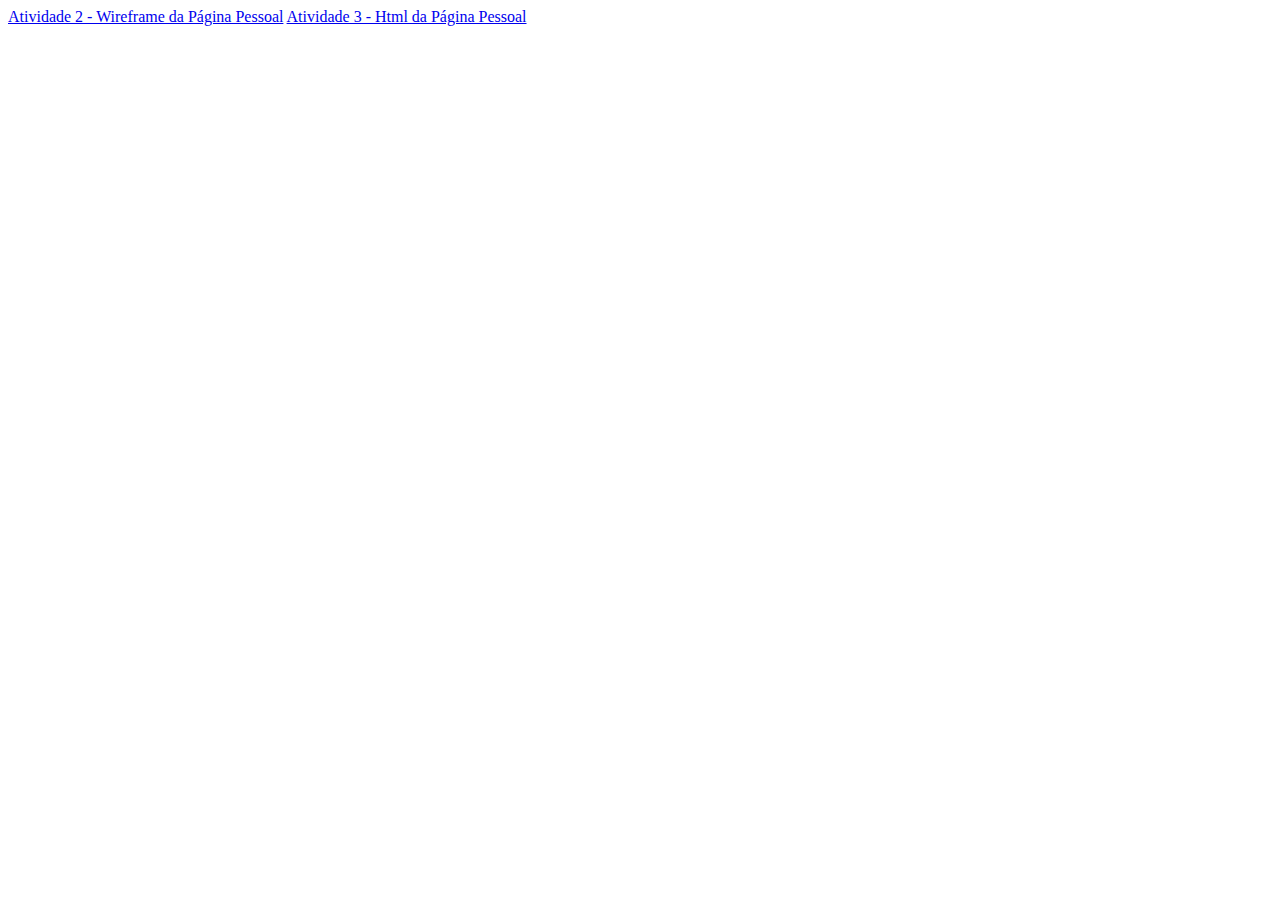
==== index.html @ b6ff06bc "Update index.html" ====
<!DOCTYPE html>
<html long="pt-br">
<head>
    <title>DW1A3</title>
</head>
<body>
    <a href="/atividades/A2" target="_self">Atividade 2 - Wireframe da Página Pessoal</a>
    <a href="/atividades/A3" target="_self">Atividade 3 - Html da Página Pessoal</a>
</body>
</html>
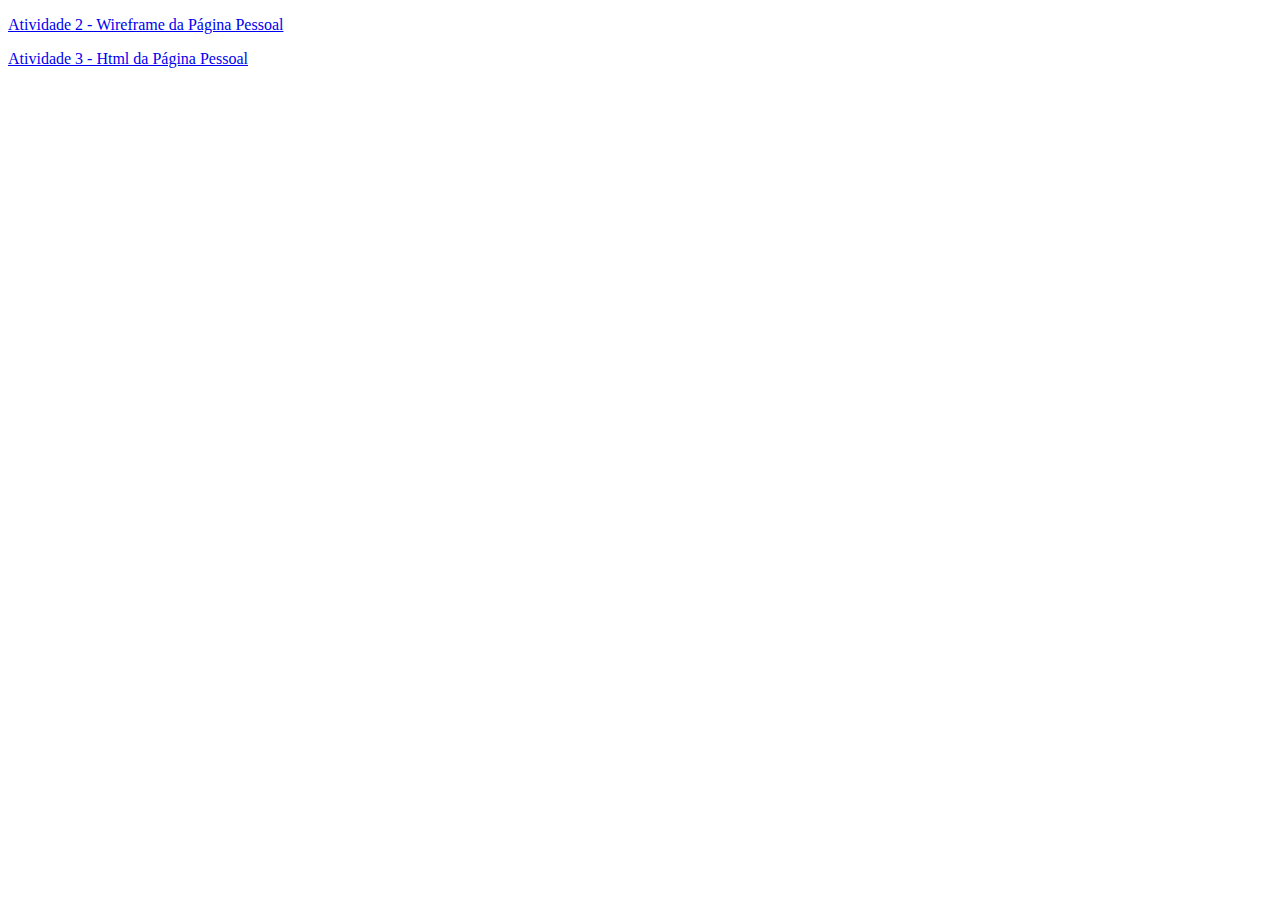
==== commit d695fff6: "Update index.html" ====
--- a/index.html
+++ b/index.html
@@ -4,7 +4,7 @@
     <title>DW1A3</title>
 </head>
 <body>
-    <a href="/atividades/A2" target="_self">Atividade 2 - Wireframe da Página Pessoal</a>
-    <a href="/atividades/A3" target="_self">Atividade 3 - Html da Página Pessoal</a>
+    <p><a href="/dw1a3/atividades/A2" target="_self">Atividade 2 - Wireframe da Página Pessoal</a></p>
+    <p><a href="/dw1a3/atividades/A3" target="_self">Atividade 3 - Html da Página Pessoal</a></p>
 </body>
 </html>
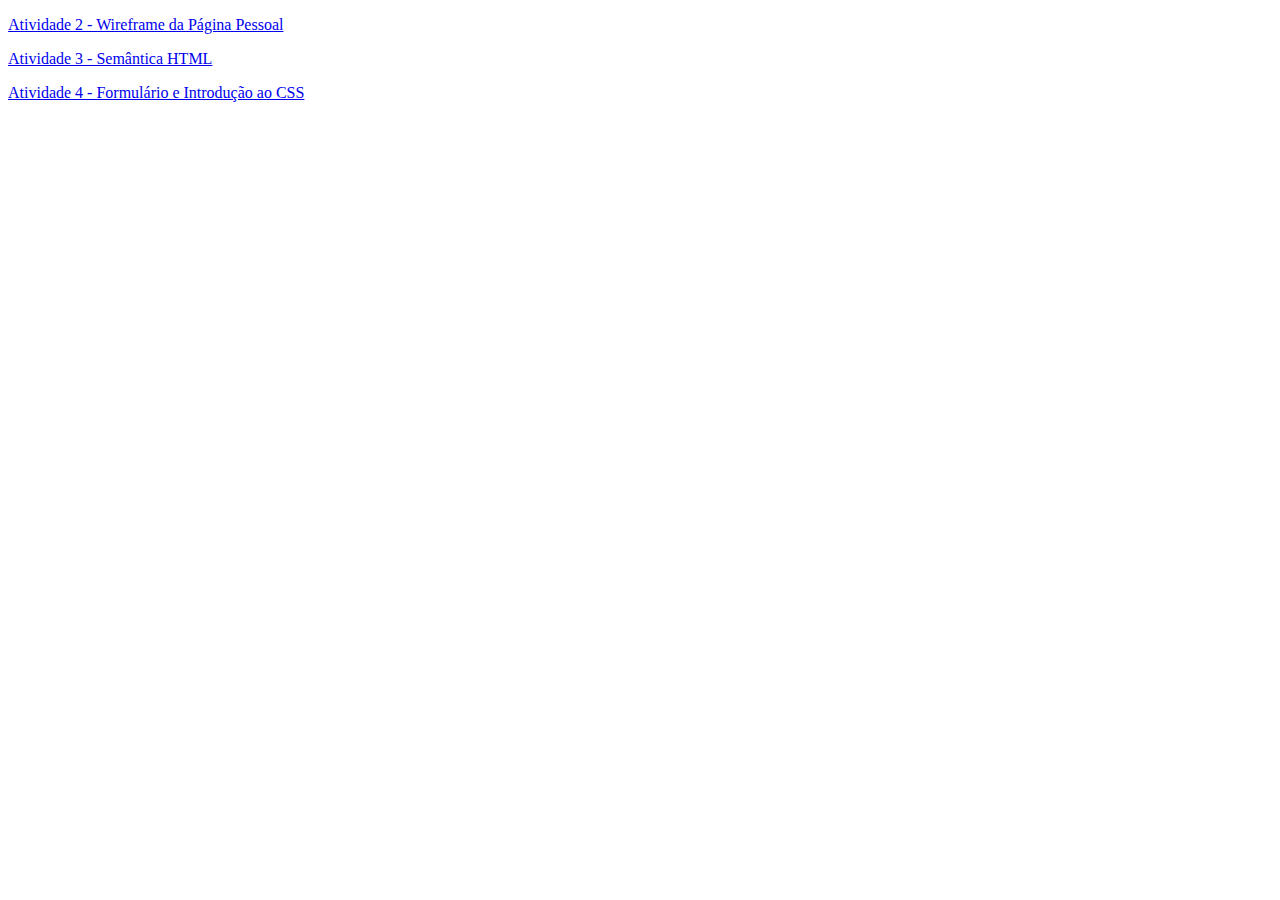
==== commit 62be281d: "Update index.html" ====
--- a/index.html
+++ b/index.html
@@ -5,6 +5,7 @@
 </head>
 <body>
     <p><a href="/dw1a3/atividades/A2" target="_self">Atividade 2 - Wireframe da Página Pessoal</a></p>
-    <p><a href="/dw1a3/atividades/A3" target="_self">Atividade 3 - Html da Página Pessoal</a></p>
+    <p><a href="/dw1a3/atividades/A3" target="_self">Atividade 3 - Semântica HTML</a></p>
+    <p><a href="/dw1a3/atividades/A4" target="_self">Atividade 4 - Formulário e Introdução ao CSS</a></p>
 </body>
 </html>
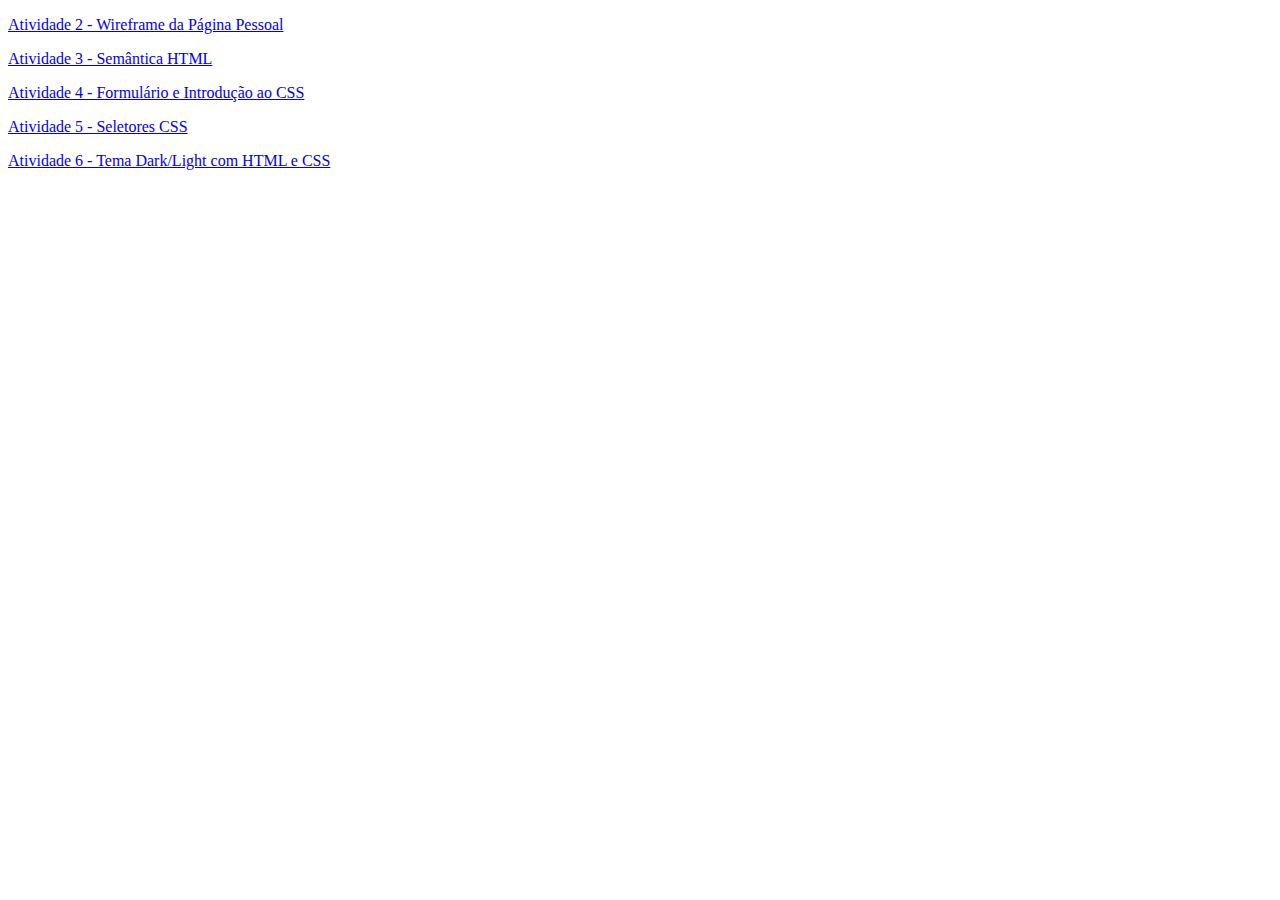
==== commit 3983bbc5: "add A5" ====
--- a/index.html
+++ b/index.html
@@ -7,5 +7,7 @@
     <p><a href="/dw1a3/atividades/A2" target="_self">Atividade 2 - Wireframe da Página Pessoal</a></p>
     <p><a href="/dw1a3/atividades/A3" target="_self">Atividade 3 - Semântica HTML</a></p>
     <p><a href="/dw1a3/atividades/A4" target="_self">Atividade 4 - Formulário e Introdução ao CSS</a></p>
+    <p><a href="/dw1a3/atividades/A5" target="_self">Atividade 5 - Seletores CSS</a></p>
+    <p><a href="/dw1a3/atividades/A6" target="_self">Atividade 6 - Tema Dark/Light com HTML e CSS</a></p>
 </body>
 </html>
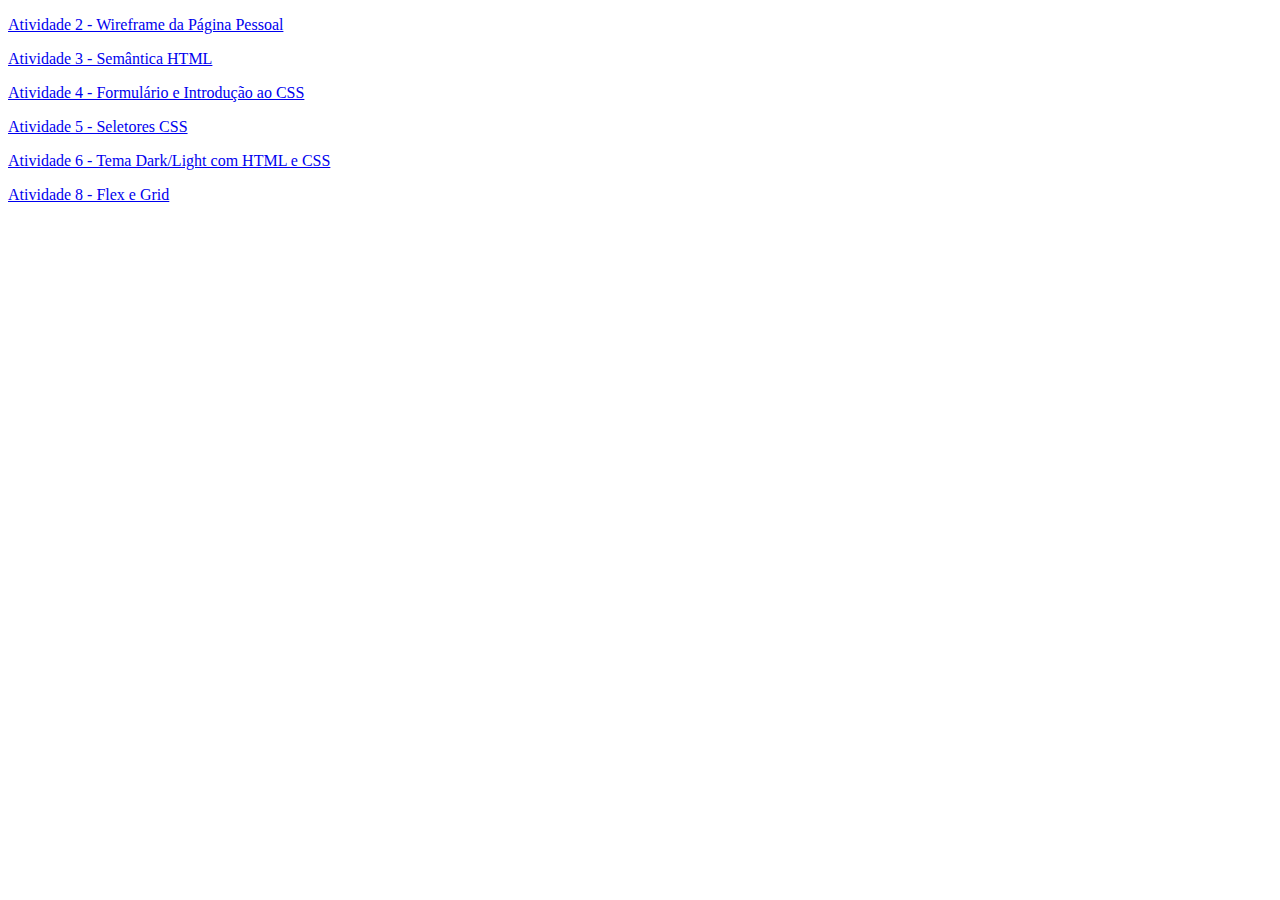
==== commit d4115582: "add A8" ====
--- a/index.html
+++ b/index.html
@@ -9,5 +9,6 @@
     <p><a href="/dw1a3/atividades/A4" target="_self">Atividade 4 - Formulário e Introdução ao CSS</a></p>
     <p><a href="/dw1a3/atividades/A5" target="_self">Atividade 5 - Seletores CSS</a></p>
     <p><a href="/dw1a3/atividades/A6" target="_self">Atividade 6 - Tema Dark/Light com HTML e CSS</a></p>
+    <p><a href="/dw1a3/atividades/A8" target="_self">Atividade 8 - Flex e Grid</a></p>
 </body>
 </html>
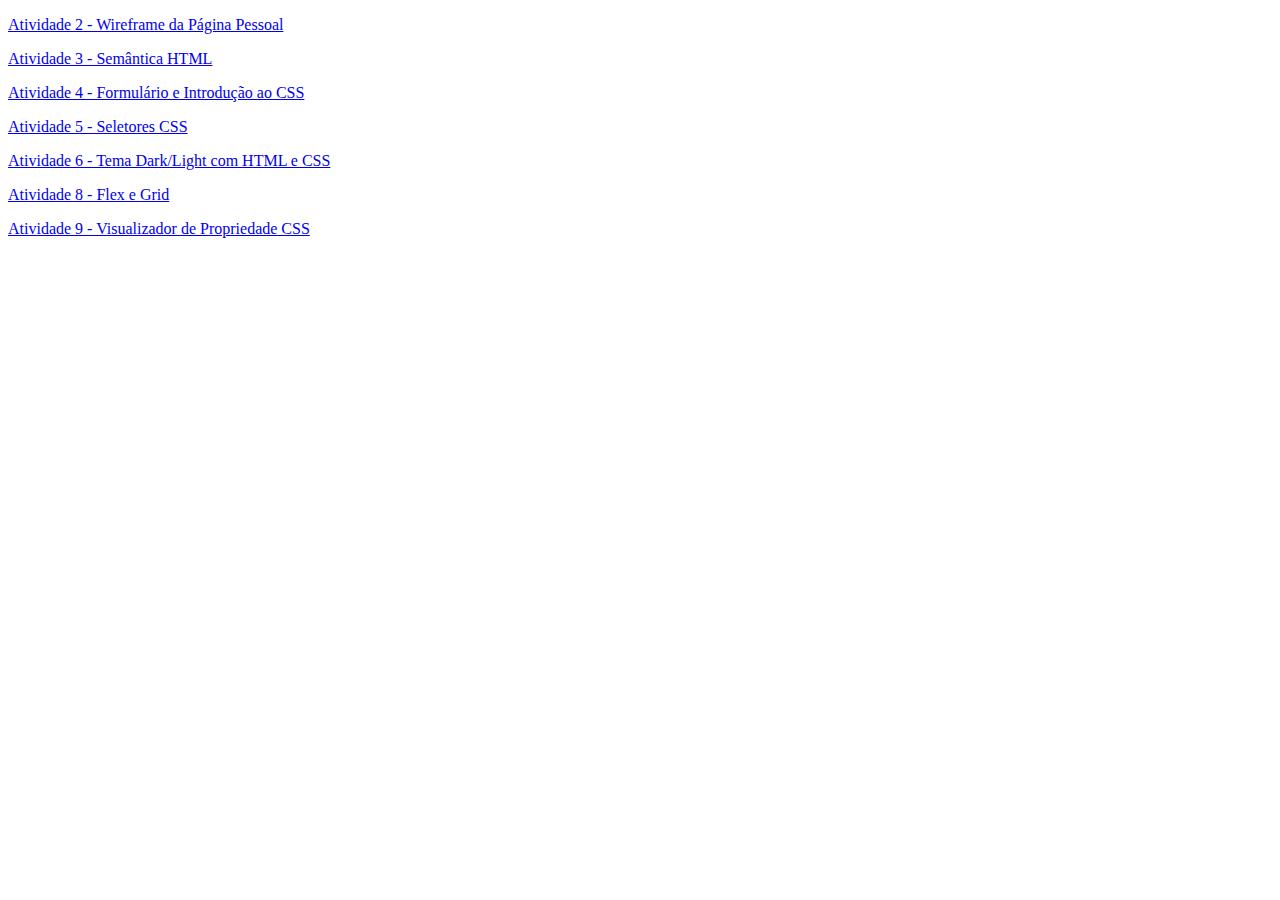
==== commit 00e5e400: "Update index.html" ====
--- a/index.html
+++ b/index.html
@@ -10,5 +10,6 @@
     <p><a href="/dw1a3/atividades/A5" target="_self">Atividade 5 - Seletores CSS</a></p>
     <p><a href="/dw1a3/atividades/A6" target="_self">Atividade 6 - Tema Dark/Light com HTML e CSS</a></p>
     <p><a href="/dw1a3/atividades/A8" target="_self">Atividade 8 - Flex e Grid</a></p>
+    <p><a href="/dw1a3/atividades/A9" target="_self">Atividade 9 - Visualizador de Propriedade CSS</a></p>
 </body>
 </html>
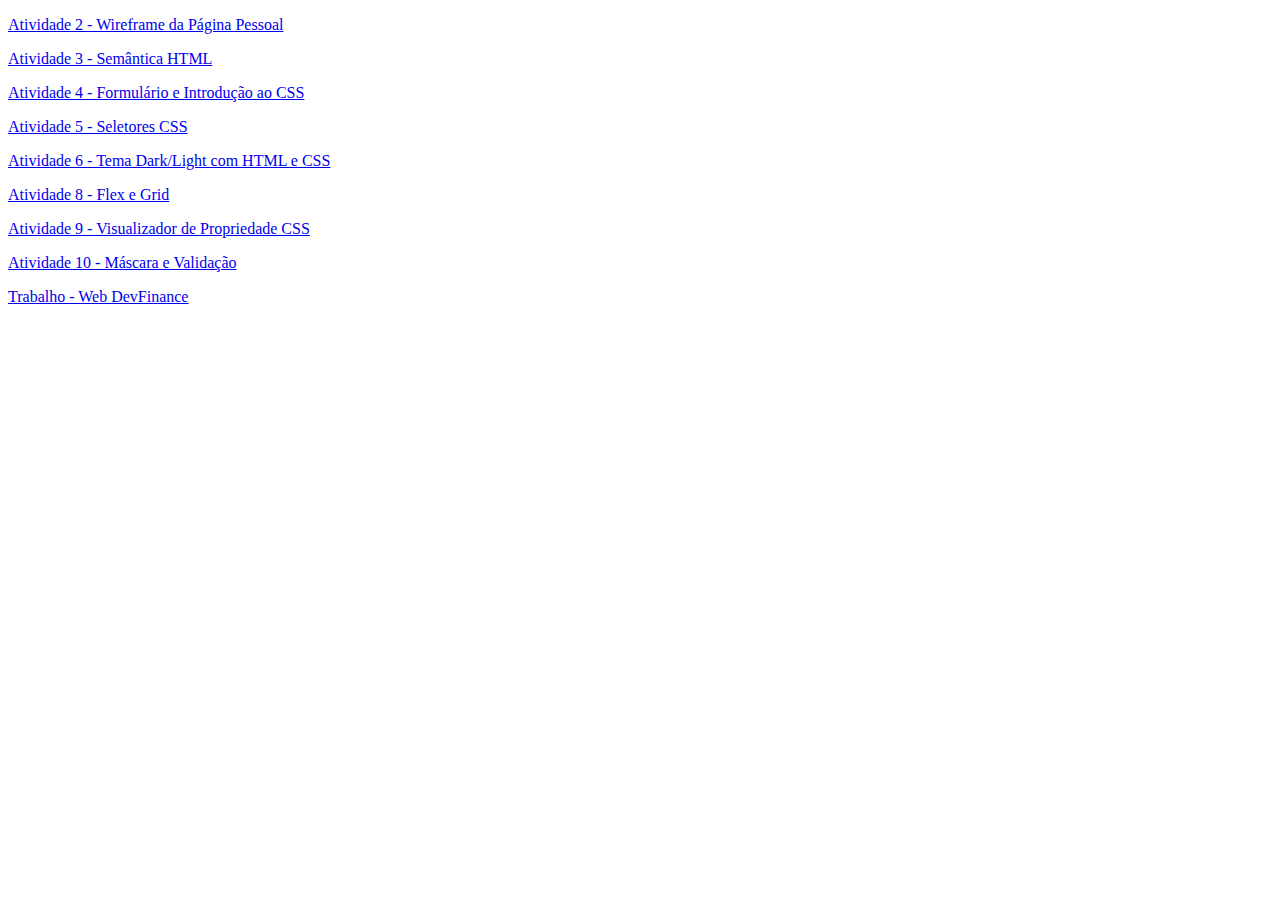
==== commit 60ceb130: "Update index.html" ====
--- a/index.html
+++ b/index.html
@@ -11,5 +11,9 @@
     <p><a href="/dw1a3/atividades/A6" target="_self">Atividade 6 - Tema Dark/Light com HTML e CSS</a></p>
     <p><a href="/dw1a3/atividades/A8" target="_self">Atividade 8 - Flex e Grid</a></p>
     <p><a href="/dw1a3/atividades/A9" target="_self">Atividade 9 - Visualizador de Propriedade CSS</a></p>
+    <p><a href="/dw1a3/atividades/A10" target="_self">Atividade 10 - Máscara e Validação</a></p>
+    
+    <p></p>
+    <p><a href="/dw1a3/trabalho" target="_self">Trabalho - Web DevFinance</a></p>
 </body>
 </html>
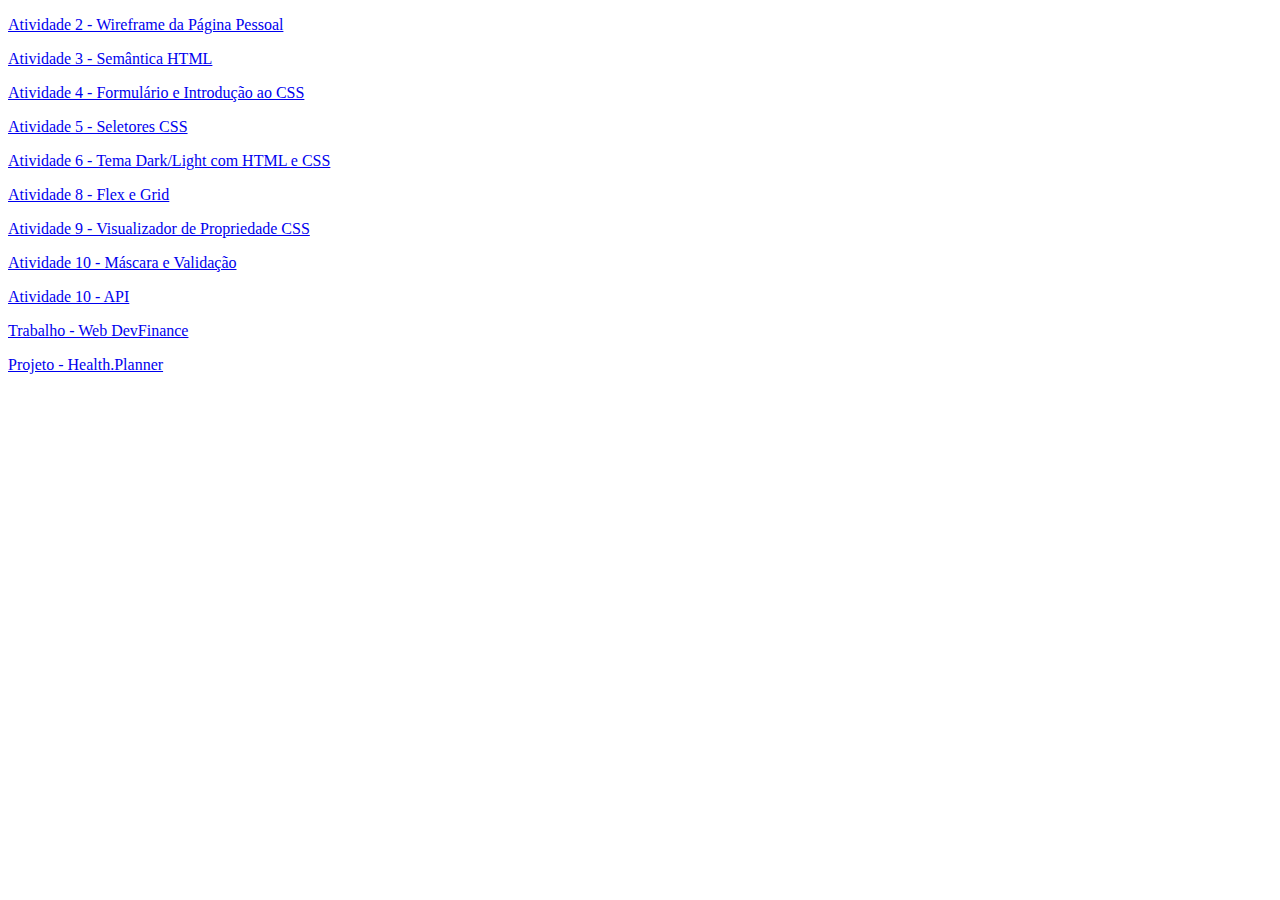
==== commit 9a55daba: "add a11" ====
--- a/index.html
+++ b/index.html
@@ -12,8 +12,10 @@
     <p><a href="/dw1a3/atividades/A8" target="_self">Atividade 8 - Flex e Grid</a></p>
     <p><a href="/dw1a3/atividades/A9" target="_self">Atividade 9 - Visualizador de Propriedade CSS</a></p>
     <p><a href="/dw1a3/atividades/A10" target="_self">Atividade 10 - Máscara e Validação</a></p>
+    <p><a href="/dw1a3/atividades/A11" target="_self">Atividade 10 - API</a></p>
     
     <p></p>
     <p><a href="/dw1a3/trabalho" target="_self">Trabalho - Web DevFinance</a></p>
+    <p><a href="/dw1a3/projeto" target="_self">Projeto - Health.Planner</a></p>
 </body>
 </html>
